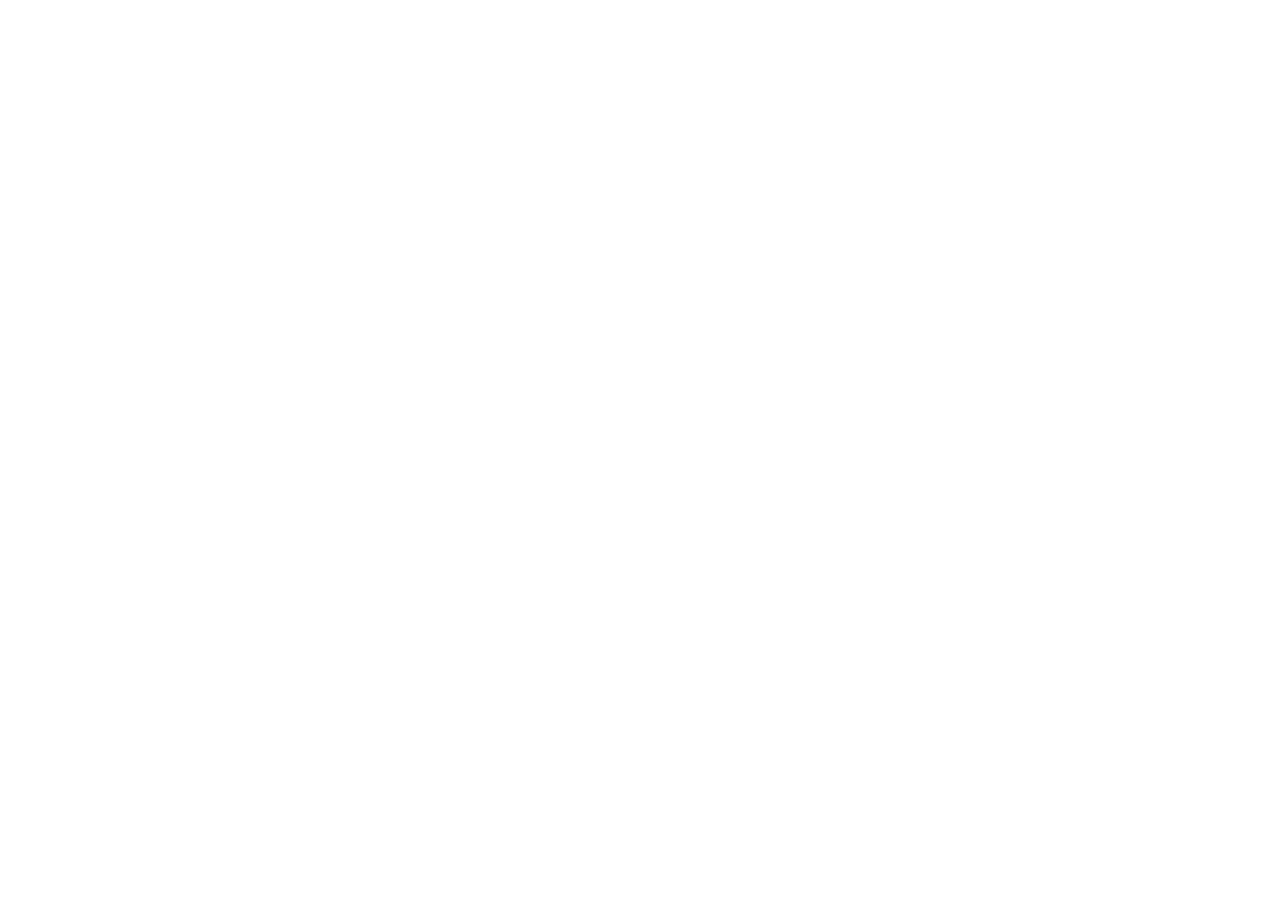
==== index.html @ 4bc9a5e3 "added basic structure to the project" ====
<!DOCTYPE html>
<html lang="en">
<head>
    <meta charset="UTF-8">
    <meta http-equiv="X-UA-Compatible" content="IE=edge">
    <meta name="viewport" content="width=device-width, initial-scale=1.0">
    <title>Document</title>
</head>
<body>
    
</body>
</html>
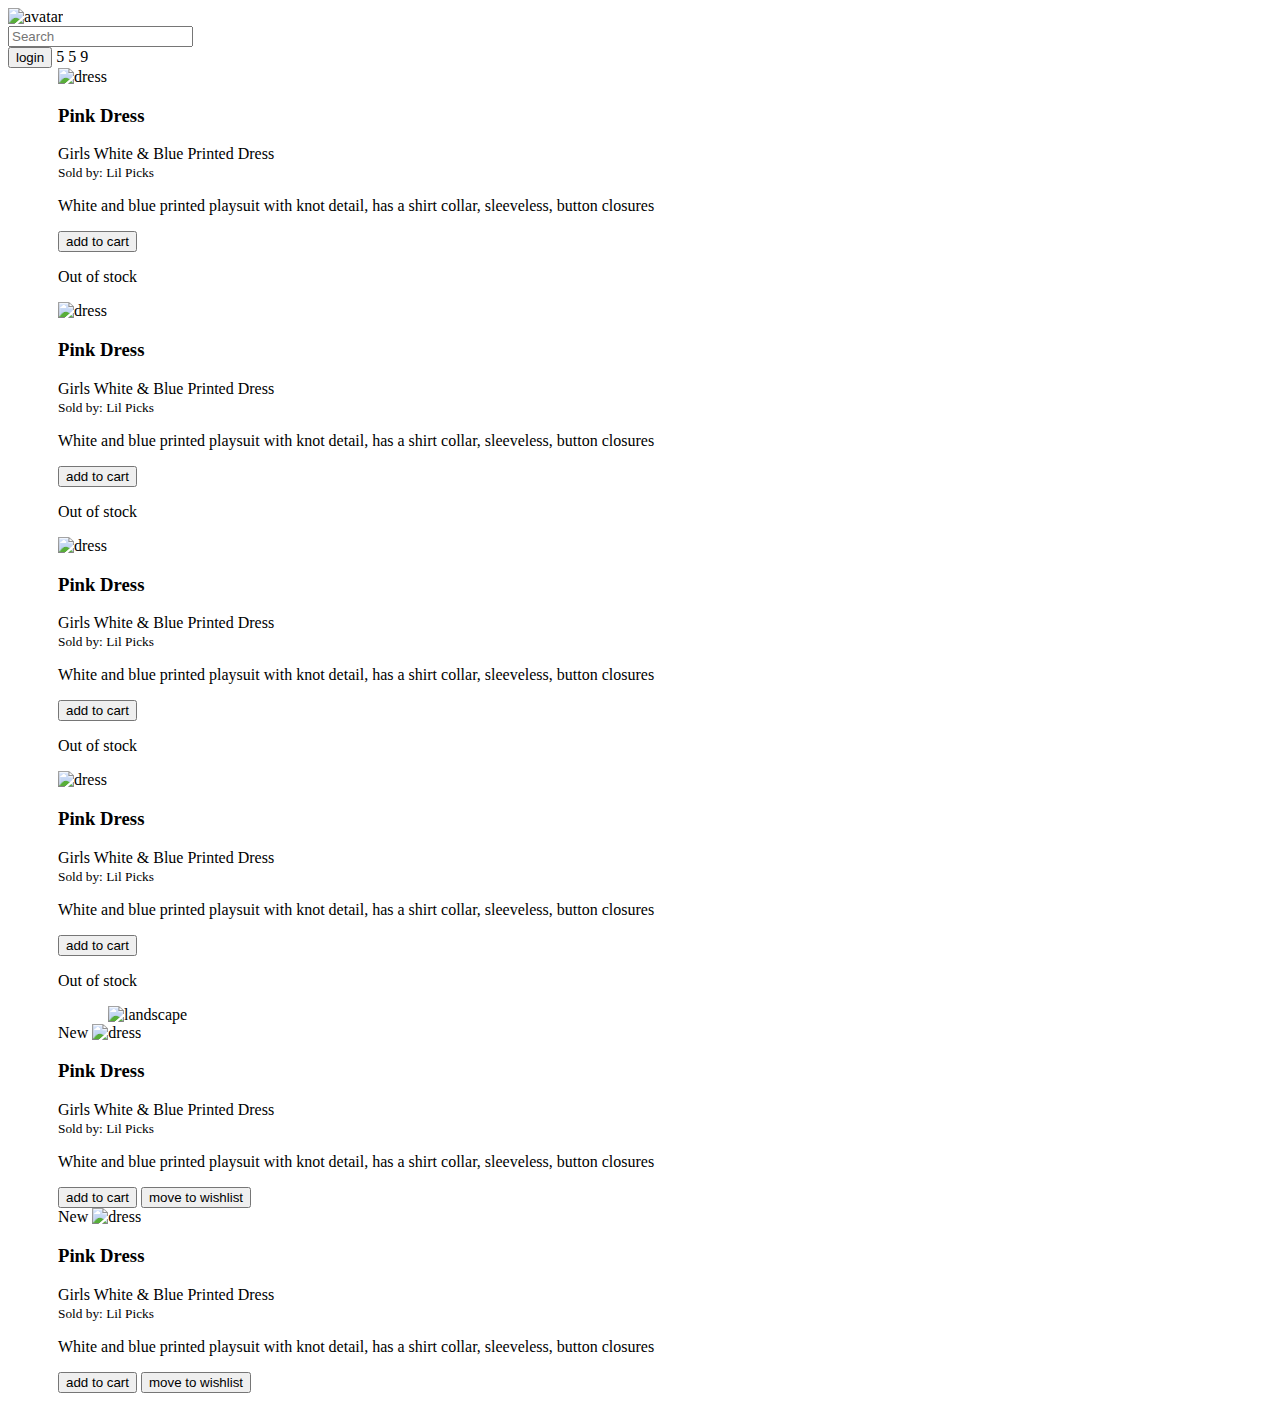
==== commit 7f59f20b: "completed P0 - home page" ====
--- a/index.html
+++ b/index.html
@@ -1,12 +1,169 @@
 <!DOCTYPE html>
 <html lang="en">
+
 <head>
     <meta charset="UTF-8">
     <meta http-equiv="X-UA-Compatible" content="IE=edge">
     <meta name="viewport" content="width=device-width, initial-scale=1.0">
-    <title>Document</title>
+    <link rel="stylesheet" href="https://savvy-doc.netlify.app/styles/main.css">
+    <link rel="stylesheet" href="./styles/home.css">
+    <title>Home | Savvy Store</title>
 </head>
+
 <body>
-    
+    <nav class="nav">
+        <div class="avatar avatar-sm-size">
+            <img src="../../assets/images/ECom-logo.svg" alt="avatar" />
+        </div>
+        <div class="nav-serch">
+            <i class="fas fa-search opacity-07"></i>
+            <input class="nav-input" type="text" placeholder="Search" />
+        </div>
+        <div class="nav-links">
+            <button class="btn btn-primary-contained shadow-none">login</button>
+            <span class="position-rel nav-icon-box">
+                <a href="./pages/profile.html">
+                    <i class="fas fa-user-alt nav-icon"></i><span
+                        class="badge status-badge badge-primary-contained badge-round sm-badge">5</span>
+                </a>
+            </span>
+            <span class="position-rel nav-icon-box">
+                <a href="./pages/wishlist.html">
+                    <i class="fas fa-heart nav-icon"></i><span
+                        class="badge status-badge badge-primary-contained badge-round sm-badge">5</span>
+                </a>
+            </span>
+            <span class="position-rel nav-icon-box">
+                <a href="./pages/cart-management.html">
+                    <i class="fas fa-cart-plus nav-icon"></i><span
+                        class="badge status-badge badge-primary-contained badge-round sm-badge">9</span>
+                </a>
+            </span>
+        </div>
+    </nav>
+
+    <section class="card-container">
+        <div class="card card-vertical">
+            <img loading="lazy" class="card-image-horizontal opacity-05"
+                src="https://th.bing.com/th/id/OIP.327gZuChoI2kICVOvypyGgHaHc?w=219&h=220&c=7&r=0&o=5&dpr=1.25&pid=1.7"
+                alt="dress" />
+            <div class="card-textContainer opacity-05 c">
+                <h3 class="pb-1">Pink Dress</h3>
+                <p class="pb-1">Girls White & Blue Printed Dress <br /> <small>Sold by: Lil Picks</small></p>
+                <p>White and blue printed playsuit with knot detail, has a shirt collar, sleeveless, button closures
+                </p>
+            </div>
+            <div class="card-btnContainer cursor-auto opacity-05">
+                <button class="btn btn-primary-contained"><i class="fas fa-cart-plus mr-05"></i> add to cart</button>
+            </div>
+            <div>
+                <p class="text-overlay">Out of stock</p>
+            </div>
+        </div>
+
+        <div class="card card-vertical">
+            <img loading="lazy" class="card-image-horizontal opacity-05"
+                src="https://th.bing.com/th/id/OIP.327gZuChoI2kICVOvypyGgHaHc?w=219&h=220&c=7&r=0&o=5&dpr=1.25&pid=1.7"
+                alt="dress" />
+            <div class="card-textContainer opacity-05 c">
+                <h3 class="pb-1">Pink Dress</h3>
+                <p class="pb-1">Girls White & Blue Printed Dress <br /> <small>Sold by: Lil Picks</small></p>
+                <p>White and blue printed playsuit with knot detail, has a shirt collar, sleeveless, button closures
+                </p>
+            </div>
+            <div class="card-btnContainer cursor-auto opacity-05">
+                <button class="btn btn-primary-contained"><i class="fas fa-cart-plus mr-05"></i> add to cart</button>
+            </div>
+            <div>
+                <p class="text-overlay">Out of stock</p>
+            </div>
+        </div>
+
+        <div class="card card-vertical">
+            <img loading="lazy" class="card-image-horizontal opacity-05"
+                src="https://th.bing.com/th/id/OIP.327gZuChoI2kICVOvypyGgHaHc?w=219&h=220&c=7&r=0&o=5&dpr=1.25&pid=1.7"
+                alt="dress" />
+            <div class="card-textContainer opacity-05 c">
+                <h3 class="pb-1">Pink Dress</h3>
+                <p class="pb-1">Girls White & Blue Printed Dress <br /> <small>Sold by: Lil Picks</small></p>
+                <p>White and blue printed playsuit with knot detail, has a shirt collar, sleeveless, button closures
+                </p>
+            </div>
+            <div class="card-btnContainer cursor-auto opacity-05">
+                <button class="btn btn-primary-contained"><i class="fas fa-cart-plus mr-05"></i> add to cart</button>
+            </div>
+            <div>
+                <p class="text-overlay">Out of stock</p>
+            </div>
+        </div>
+
+        <div class="card card-vertical">
+            <img loading="lazy" class="card-image-horizontal opacity-05"
+                src="https://th.bing.com/th/id/OIP.327gZuChoI2kICVOvypyGgHaHc?w=219&h=220&c=7&r=0&o=5&dpr=1.25&pid=1.7"
+                alt="dress" />
+            <div class="card-textContainer opacity-05 c">
+                <h3 class="pb-1">Pink Dress</h3>
+                <p class="pb-1">Girls White & Blue Printed Dress <br /> <small>Sold by: Lil Picks</small></p>
+                <p>White and blue printed playsuit with knot detail, has a shirt collar, sleeveless, button closures
+                </p>
+            </div>
+            <div class="card-btnContainer cursor-auto opacity-05">
+                <button class="btn btn-primary-contained"><i class="fas fa-cart-plus mr-05"></i> add to cart</button>
+            </div>
+            <div>
+                <p class="text-overlay">Out of stock</p>
+            </div>
+        </div>
+    </section>
+
+    <section class="image-outerContainer">
+        <div class="image-container">
+            <img loading="lazy" class="image" src="https://i.pickadummy.com/1266x500?dimensions=yes" alt="landscape" />
+        </div>
+    </section>
+
+    <section class="card-container pb-1">
+        <div class="card card-horizontal">
+            <span class="badge badge-primary-contained card-customBadge-horizontal">New</span>
+            <img loading="lazy" class="card-image-vertical"
+                src="https://th.bing.com/th/id/OIP.327gZuChoI2kICVOvypyGgHaHc?w=219&h=220&c=7&r=0&o=5&dpr=1.25&pid=1.7"
+                alt="dress" />
+            <div class="br-inherit">
+                <div class="card-textContainer br-inherit">
+                    <h3 class="pb-1">Pink Dress</h3>
+                    <p class="pb-1">Girls White & Blue Printed Dress <br /> <small>Sold by: Lil Picks</small></p>
+                    <p>White and blue printed playsuit with knot detail, has a shirt collar, sleeveless, button closures
+                    </p>
+                </div>
+                <div class="card-btnContainer br-inherit">
+                    <button class="btn btn-primary-contained"><i class="fas fa-cart-plus  mr-05"></i> add to
+                        cart</button>
+                    <button class="btn btn-primary-outlined">move to wishlist</button>
+                </div>
+            </div>
+        </div>
+
+        <div class="card card-horizontal">
+            <span class="badge badge-primary-contained card-customBadge-horizontal">New</span>
+            <img loading="lazy" class="card-image-vertical"
+                src="https://th.bing.com/th/id/OIP.327gZuChoI2kICVOvypyGgHaHc?w=219&h=220&c=7&r=0&o=5&dpr=1.25&pid=1.7"
+                alt="dress" />
+            <div class="br-inherit">
+                <div class="card-textContainer br-inherit">
+                    <h3 class="pb-1">Pink Dress</h3>
+                    <p class="pb-1">Girls White & Blue Printed Dress <br /> <small>Sold by: Lil Picks</small></p>
+                    <p>White and blue printed playsuit with knot detail, has a shirt collar, sleeveless, button closures
+                    </p>
+                </div>
+                <div class="card-btnContainer br-inherit">
+                    <button class="btn btn-primary-contained"><i class="fas fa-cart-plus  mr-05"></i> add to
+                        cart</button>
+                    <button class="btn btn-primary-outlined">move to wishlist</button>
+                </div>
+            </div>
+        </div>
+    </section>
 </body>
+<script src="https://kit.fontawesome.com/ba1ac74ca9.js" crossorigin="anonymous"></script>
+
 </html>--- a/styles/home.css
+++ b/styles/home.css
@@ -0,0 +1,26 @@
+.card-container {
+  display: flex;
+  justify-content: space-between;
+  margin: 0 6.25rem;
+}
+
+.image-outerContainer {
+  margin: 0rem 6.25rem;
+}
+
+.image-container {
+  max-width: none;
+  width: 96%;
+}
+
+@media screen and (max-width: 1290px) {
+  .card-container {
+    flex-wrap: wrap;
+    margin: 0 3.125rem;
+  }
+}
+
+a {
+    text-decoration: none;
+    color: black;
+}
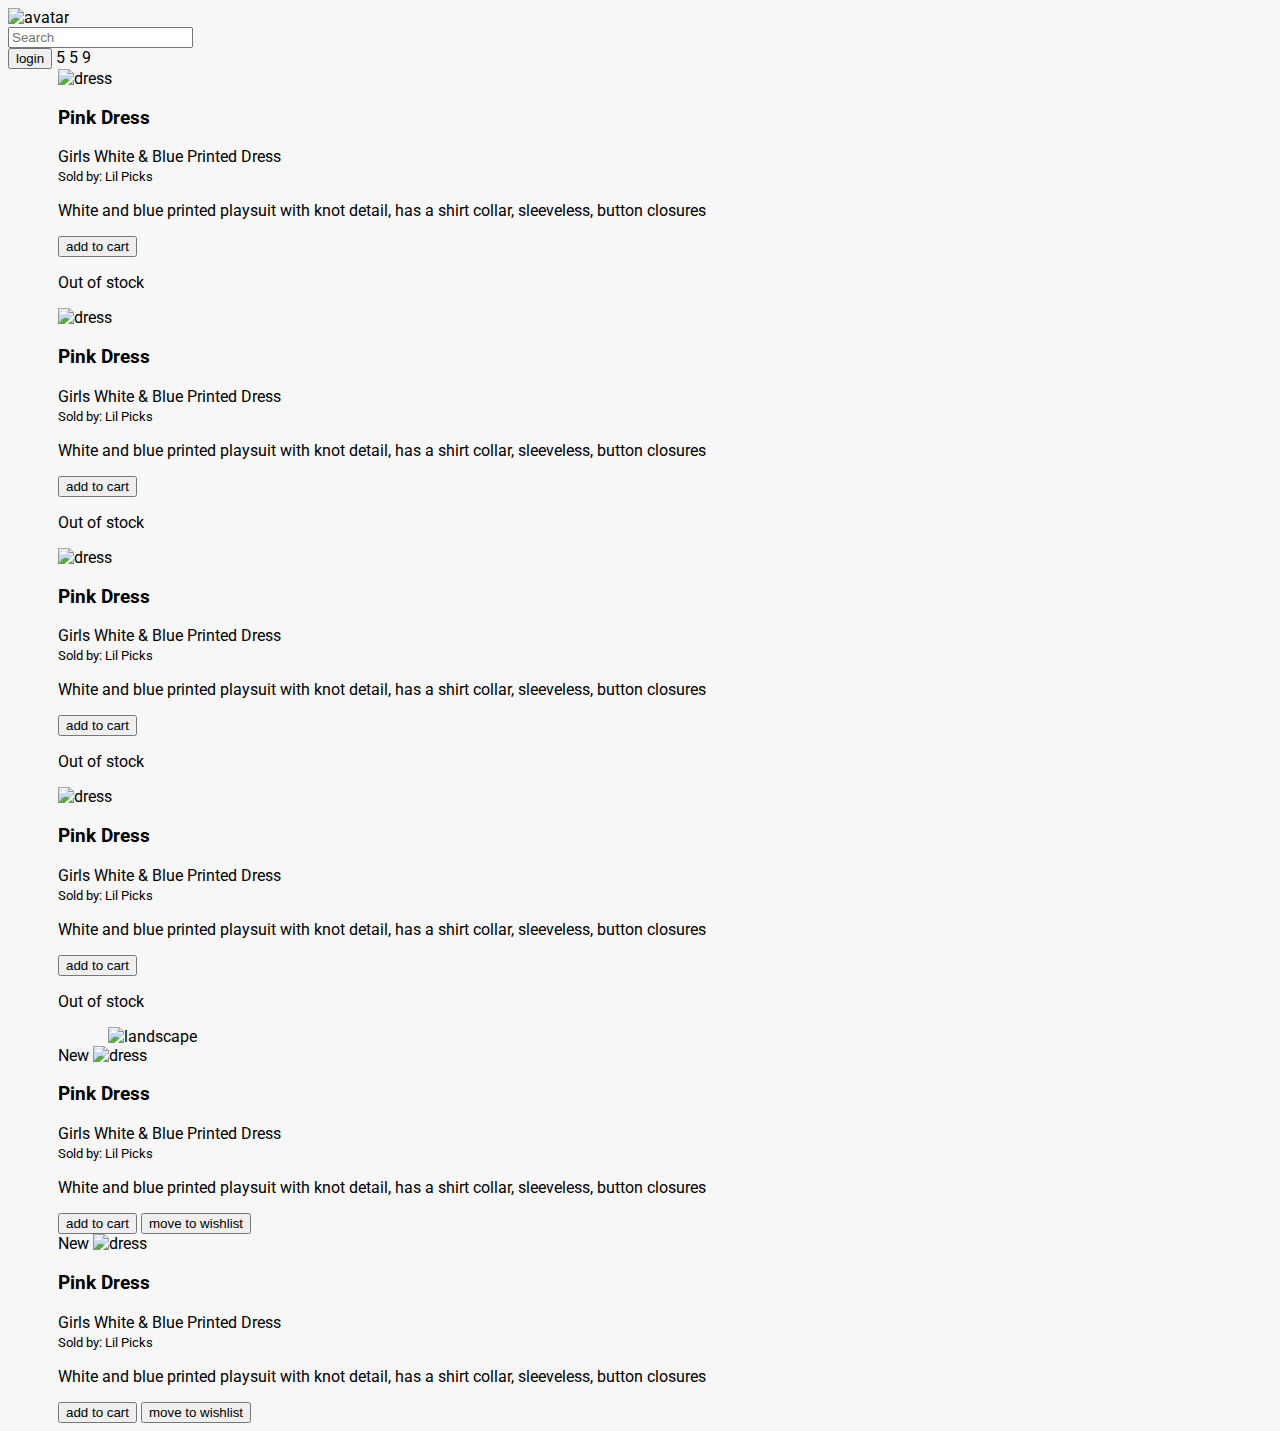
==== commit c33ecbab: "added cart-management page" ====
--- a/index.html
+++ b/index.html
@@ -5,15 +5,18 @@
     <meta charset="UTF-8">
     <meta http-equiv="X-UA-Compatible" content="IE=edge">
     <meta name="viewport" content="width=device-width, initial-scale=1.0">
+    <meta name="author" content="Vidhi Thakur">
     <link rel="stylesheet" href="https://savvy-doc.netlify.app/styles/main.css">
-    <link rel="stylesheet" href="./styles/home.css">
+    <link rel="stylesheet" href="./styles/global.css">
     <title>Home | Savvy Store</title>
 </head>
 
 <body>
     <nav class="nav">
-        <div class="avatar avatar-sm-size">
-            <img src="../../assets/images/ECom-logo.svg" alt="avatar" />
+        <div class="avatar avatar-sm">
+            <a href="/">
+                <img loading="lazy" src="../../assets/images/ECom-logo.svg" alt="avatar" />
+            </a>
         </div>
         <div class="nav-serch">
             <i class="fas fa-search opacity-07"></i>
@@ -22,8 +25,8 @@
         <div class="nav-links">
             <button class="btn btn-primary-contained shadow-none">login</button>
             <span class="position-rel nav-icon-box">
-                <a href="./pages/profile.html">
-                    <i class="fas fa-user-alt nav-icon"></i><span
+                <a href="./pages/product.html">
+                    <i class="fas fa-shopping-bag nav-icon"></i><span
                         class="badge status-badge badge-primary-contained badge-round sm-badge">5</span>
                 </a>
             </span>
--- a/styles/global.css
+++ b/styles/global.css
@@ -0,0 +1,21 @@
+@import './home.css';
+@import './variable.css';
+@import '../page-css/wishlist.css';
+@import '../page-css/login.css';
+@import '../page-css/sign-up.css';
+@import '../page-css/cart-management.css';
+
+a {
+    text-decoration: none;
+    color: black;
+}
+
+/* misc css properties */
+
+.w-full {
+    width: 100%;
+}
+
+.font-bold {
+    font-weight: bold;
+}